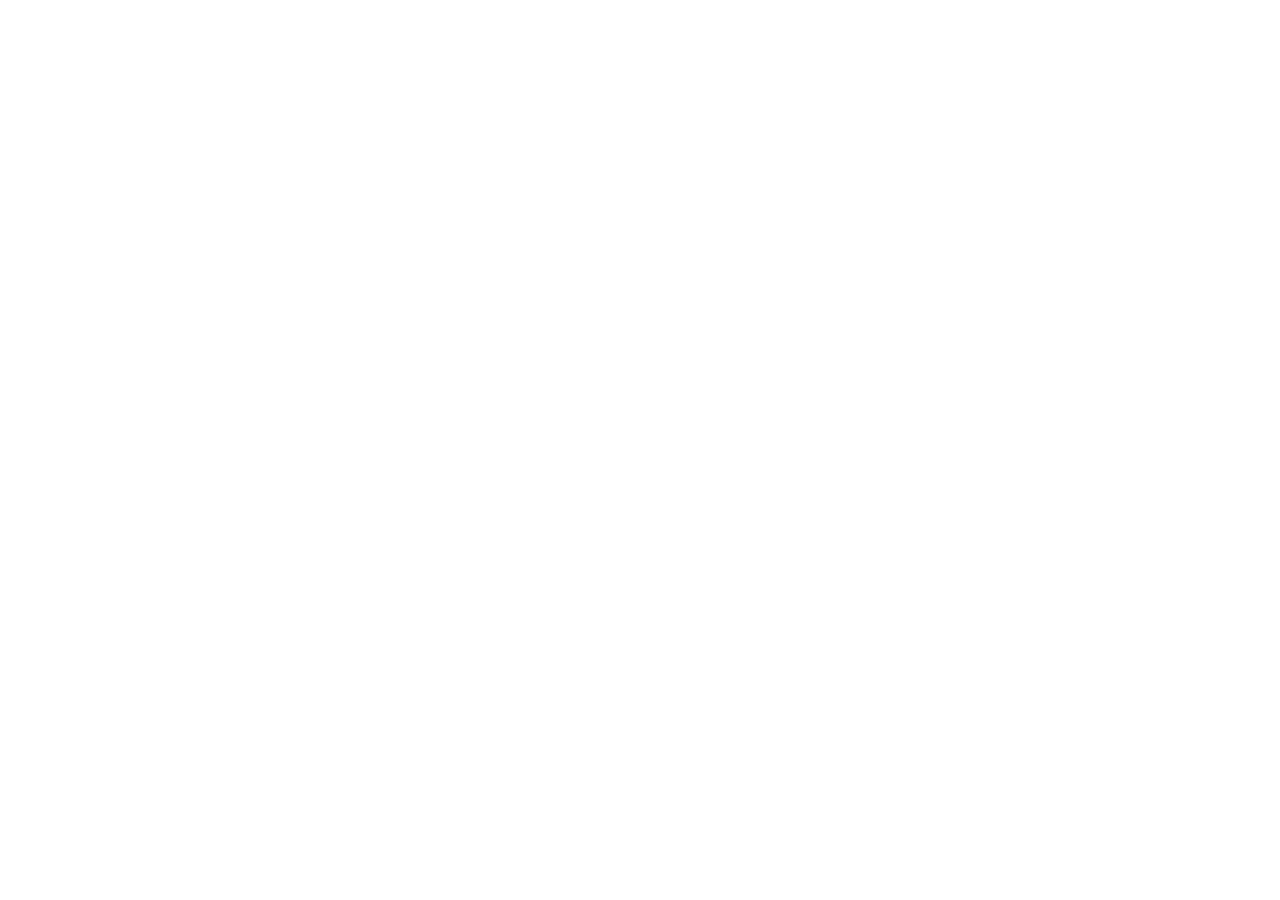
==== src/main/resources/templates/index.html @ 692b751e "ajout des images + configuration des fichiers ( rien a ete testé )" ====
<!doctype html>
<html lang="fr" xmlns:th="http://www.thymeleaf.org">
<head>
    <meta charset="utf-8">
    <meta name="viewport" content="width=device-width, initial-scale=1">
    <title>Meet the æs</title>
    <link href="https://cdn.jsdelivr.net/npm/bootstrap@5.3.8/dist/css/bootstrap.min.css" rel="stylesheet"
          integrity="sha384-sRIl4kxILFvY47J16cr9ZwB07vP4J8+LH7qKQnuqkuIAvNWLzeN8tE5YBujZqJLB" crossorigin="anonymous">
 <!--    <link rel="icon" type="image/png" sizes="16x16" href="/favicon-16x16.png">-->
    <link rel="stylesheet" th:href="@{/styles.css}">
</head>
<body>
<div class="min-vh-100">
<!-- pas besoin pour linstant <header th:replace="fragments :: header"></header>-->
    <main>
        <div class="container">


        </div>
    </main>

</div>
<div th:replace="fragments :: footer"></div>
<script src="https://cdn.jsdelivr.net/npm/bootstrap@5.3.8/dist/js/bootstrap.bundle.min.js"
        integrity="sha384-FKyoEForCGlyvwx9Hj09JcYn3nv7wiPVlz7YYwJrWVcXK/BmnVDxM+D2scQbITxI"
        crossorigin="anonymous"></script>
</body>
</html>
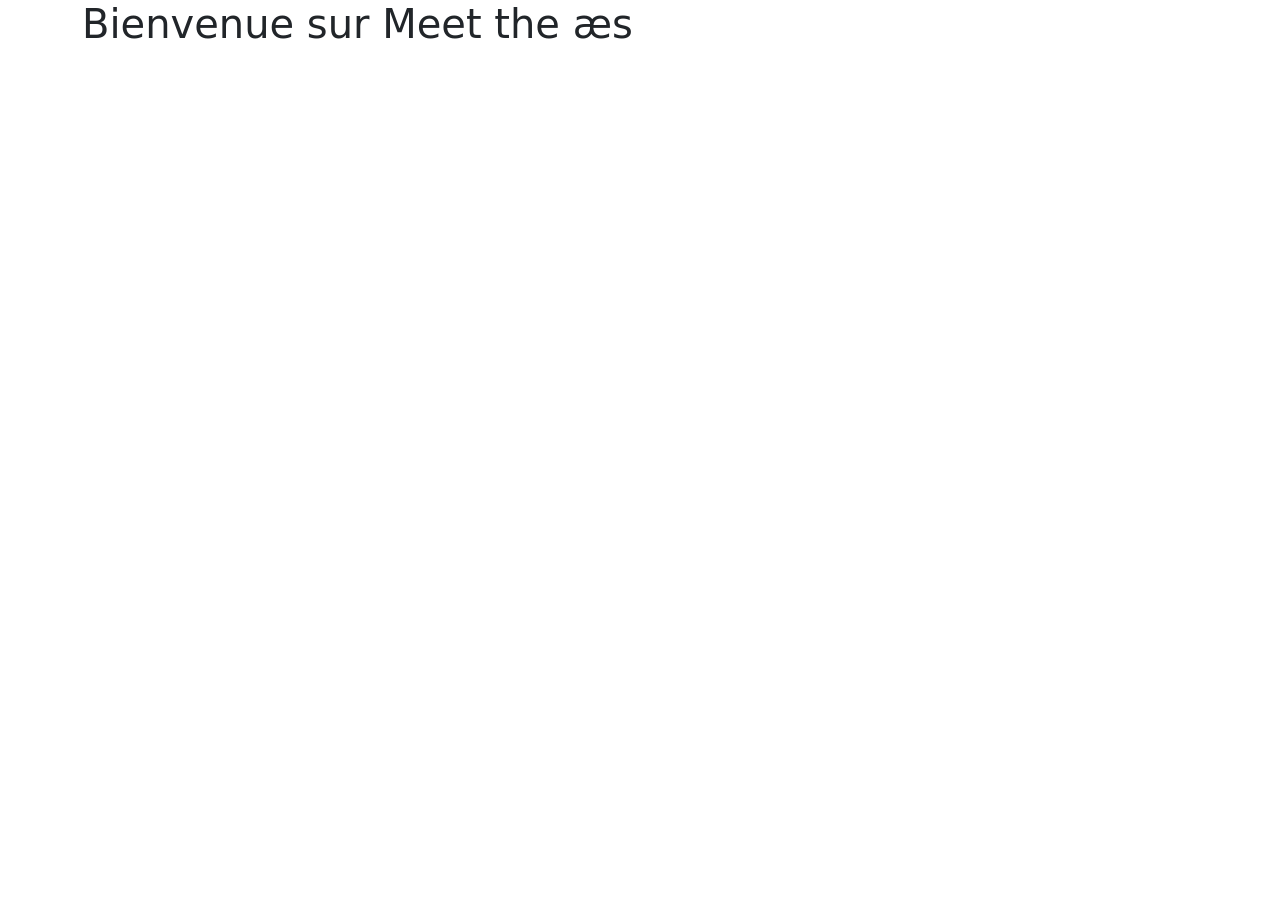
==== commit df819199: "basculement sur intelliJ ulti + re configuration du projet + projet qui marche + fond ecran test" ====
--- a/src/main/resources/templates/index.html
+++ b/src/main/resources/templates/index.html
@@ -6,7 +6,7 @@
     <title>Meet the æs</title>
     <link href="https://cdn.jsdelivr.net/npm/bootstrap@5.3.8/dist/css/bootstrap.min.css" rel="stylesheet"
           integrity="sha384-sRIl4kxILFvY47J16cr9ZwB07vP4J8+LH7qKQnuqkuIAvNWLzeN8tE5YBujZqJLB" crossorigin="anonymous">
- <!--    <link rel="icon" type="image/png" sizes="16x16" href="/favicon-16x16.png">-->
+     <link rel="icon" type="image/png" sizes="16x16" th:href="@{img/favicon.ico}">
     <link rel="stylesheet" th:href="@{/styles.css}">
 </head>
 <body>
@@ -14,7 +14,8 @@
 <!-- pas besoin pour linstant <header th:replace="fragments :: header"></header>-->
     <main>
         <div class="container">
-
+            <h1>Bienvenue sur Meet the æs</h1>
+            
 
         </div>
     </main>
